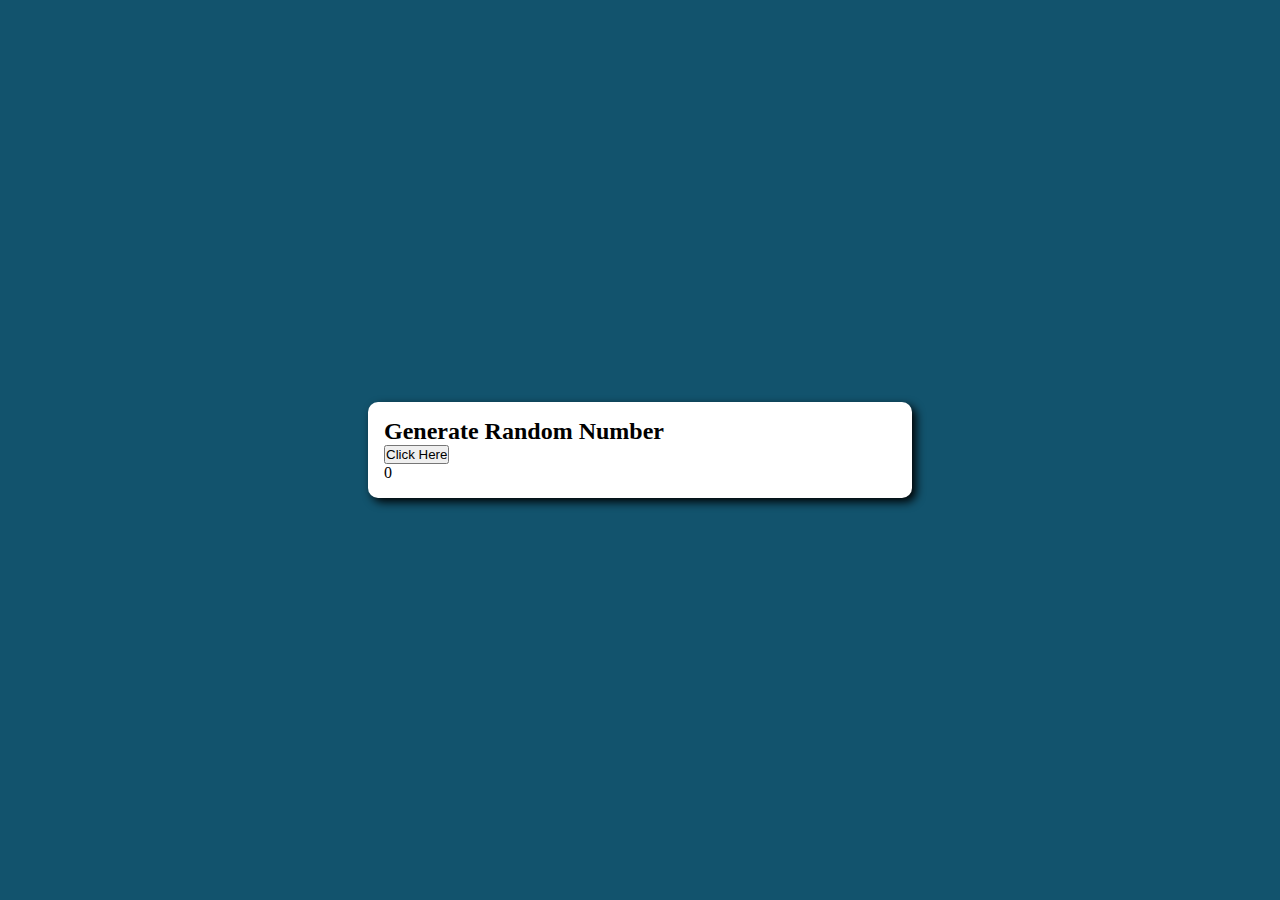
==== Question3/Q1.html @ 4876817d "first commit" ====
<!DOCTYPE html>
<html lang="en">

<head>
    <meta charset="UTF-8">
    <meta name="viewport" content="width=device-width, initial-scale=1.0">
    <title>Document</title>
    <link rel="stylesheet" href="style.css">
    <link rel="stylesheet" href="https://cdn.jsdelivr.net/npm/bootstrap@4.1.3/dist/css/bootstrap.min.css"
        integrity="sha384-MCw98/SFnGE8fJT3GXwEOngsV7Zt27NXFoaoApmYm81iuXoPkFOJwJ8ERdknLPMO" crossorigin="anonymous">
    <link rel="stylesheet" href="https://use.fontawesome.com/releases/v5.11.2/css/all.css">
    <link rel="stylesheet" href="https://fonts.googleapis.com/css?family=Roboto:300,400,500,700&display=swap">
    <link rel="stylesheet" href="node_modules/mdbootstrap/css/bootstrap.min.css">
    <link rel="stylesheet" href="node_modules/mdbootstrap/css/mdb.min.css">
    <link rel="stylesheet" href="node_modules/mdbootstrap/css/style.css">
</head>

<body>
    <div class="main">
        <div class="qes1">
            <div class="row">
                <div class="col-12 text-center">
                    <h2>Generate Random Number </h2>
                    <button onclick="handleGenerateNo()" class="btn btn-outline-primary item-center">Click Here</button> <br>
                    <Span id="randomNo" class="font-weight-bold display-4">0</Span>
                </div>
                <div class="col-12 text-center"></div>
              </div>
        </div>
    </div>
    <script src="./script.js"></script>
</body>

</html>
---- Question3/style.css ----
*{
    margin: 0;
    padding: 0;
    
}
a{
    text-decoration: none;
}
.main-box{
    background-color: rgb(18, 83, 109);
    height: 100vh;
    width: 100vw;
    display: flex;
    padding: 2vmax;
    justify-content: space-evenly;
    flex-wrap: wrap;
   
}
.main{
    background-color: rgb(18, 83, 109);
    height: 100vh;
    width: 100vw;
    display: grid;
    place-items: center;
    
   
}
.qes1{
    width: 40vmax;
    background-color: white;
    padding: 1rem;
    border-radius: 10px;
    box-shadow: 4px 4px 10px;
}
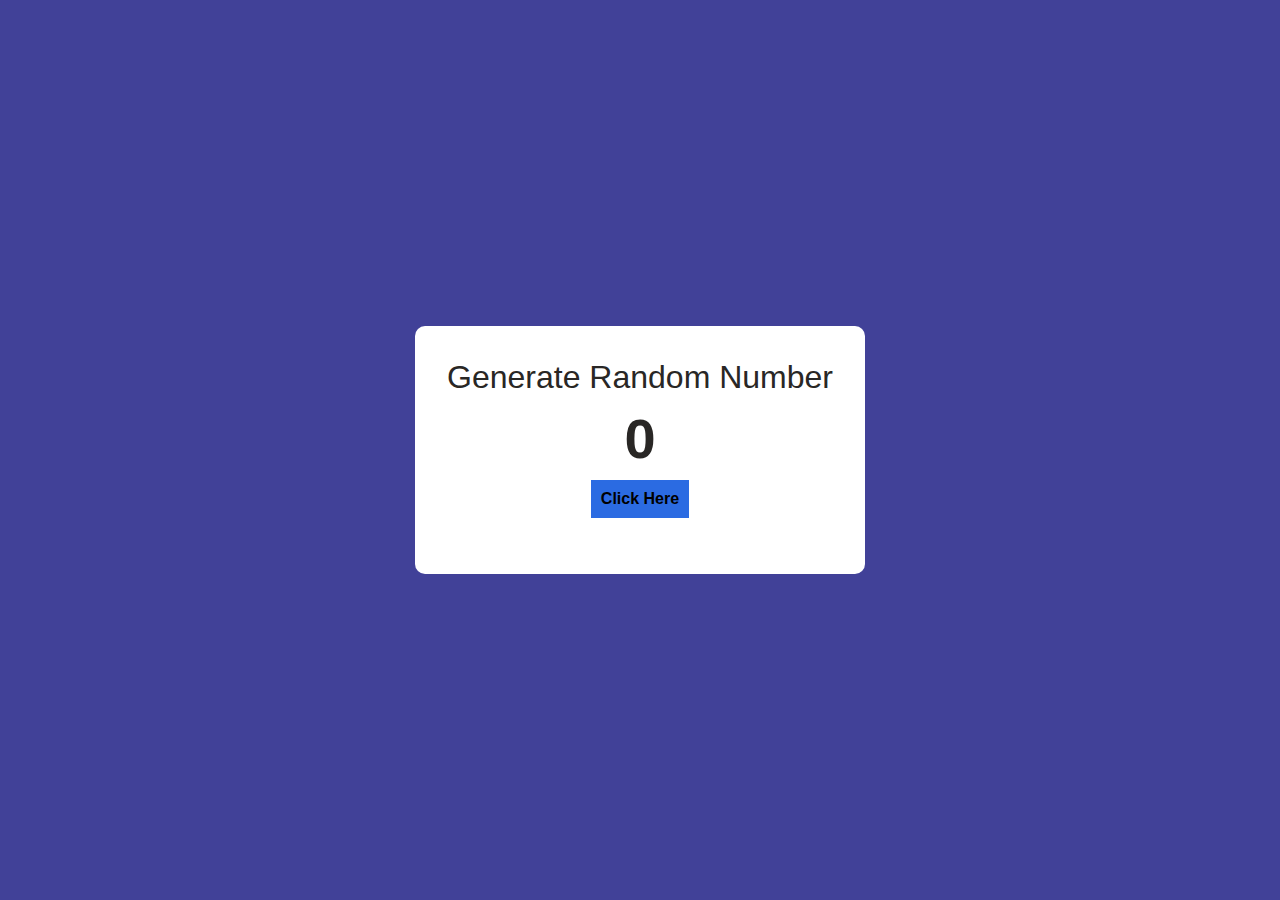
==== commit 9e8e1744: "new change" ====
--- a/Question3/Q1.html
+++ b/Question3/Q1.html
@@ -6,26 +6,15 @@
     <meta name="viewport" content="width=device-width, initial-scale=1.0">
     <title>Document</title>
     <link rel="stylesheet" href="style.css">
-    <link rel="stylesheet" href="https://cdn.jsdelivr.net/npm/bootstrap@4.1.3/dist/css/bootstrap.min.css"
-        integrity="sha384-MCw98/SFnGE8fJT3GXwEOngsV7Zt27NXFoaoApmYm81iuXoPkFOJwJ8ERdknLPMO" crossorigin="anonymous">
-    <link rel="stylesheet" href="https://use.fontawesome.com/releases/v5.11.2/css/all.css">
-    <link rel="stylesheet" href="https://fonts.googleapis.com/css?family=Roboto:300,400,500,700&display=swap">
-    <link rel="stylesheet" href="node_modules/mdbootstrap/css/bootstrap.min.css">
-    <link rel="stylesheet" href="node_modules/mdbootstrap/css/mdb.min.css">
-    <link rel="stylesheet" href="node_modules/mdbootstrap/css/style.css">
+    <link rel="stylesheet" href="../bootstrap.min.css">
 </head>
 
 <body>
     <div class="main">
-        <div class="qes1">
-            <div class="row">
-                <div class="col-12 text-center">
-                    <h2>Generate Random Number </h2>
-                    <button onclick="handleGenerateNo()" class="btn btn-outline-primary item-center">Click Here</button> <br>
-                    <Span id="randomNo" class="font-weight-bold display-4">0</Span>
-                </div>
-                <div class="col-12 text-center"></div>
-              </div>
+        <div class="box">
+            <h2>Generate Random Number </h2>
+            <h1 id="randomNo" class="font-weight-bold display-4">0</h1>
+            <button onclick="handleGenerateNo()">Click Here</button> <br>
         </div>
     </div>
     <script src="./script.js"></script>
--- a/Question3/style.css
+++ b/Question3/style.css
@@ -1,34 +1,68 @@
 *{
     margin: 0;
     padding: 0;
+    font-family: sans-serif;
     
 }
-a{
-    text-decoration: none;
-}
-.main-box{
-    background-color: rgb(18, 83, 109);
+.main{
+    background-color: rgb(65, 65, 152);
+    width: 100vw;
     height: 100vh;
-    width: 100vw;
-    display: flex;
-    padding: 2vmax;
-    justify-content: space-evenly;
-    flex-wrap: wrap;
-   
-}
-.main{
-    background-color: rgb(18, 83, 109);
-    height: 100vh;
-    width: 100vw;
     display: grid;
     place-items: center;
+}
+
+.box{
+    background-color:white;
+    padding: 2rem;
+    border-radius: 10px;
+    display: flex;
+    flex-direction: column;
+    justify-content: center;
+    align-items: center;
+    color: rgb(41, 39, 37);
     
-   
 }
-.qes1{
-    width: 40vmax;
-    background-color: white;
-    padding: 1rem;
-    border-radius: 10px;
-    box-shadow: 4px 4px 10px;
+button{
+    padding: 7px 10px;
+    background-color: rgb(43, 107, 226);
+    border: none;
+    border-radius: 5px;
+    font-size: 15px;
+    margin-top: 10px 20px;
+    font-weight: 600;
 }
+
+.timeNumber{
+    width: 25rem;
+    display: flex;
+    justify-content: space-around;
+    font-size: 30px;
+    font-weight: 500;
+}
+.timeNumber > span{
+    width: 5rem;
+}
+
+
+.main-image>img {
+    width: 100%;
+    height: 500px;
+   border-radius: 10px;
+}
+
+.d-none {
+    display: none;
+}
+
+.gallery>img {
+    width: 20rem;
+    height: 15rem;
+    margin: 1rem;
+    transition: 0.5s;
+    border-radius: 10px;  
+}
+
+.gallery>img:hover {
+   transform: scale(1.1);
+}